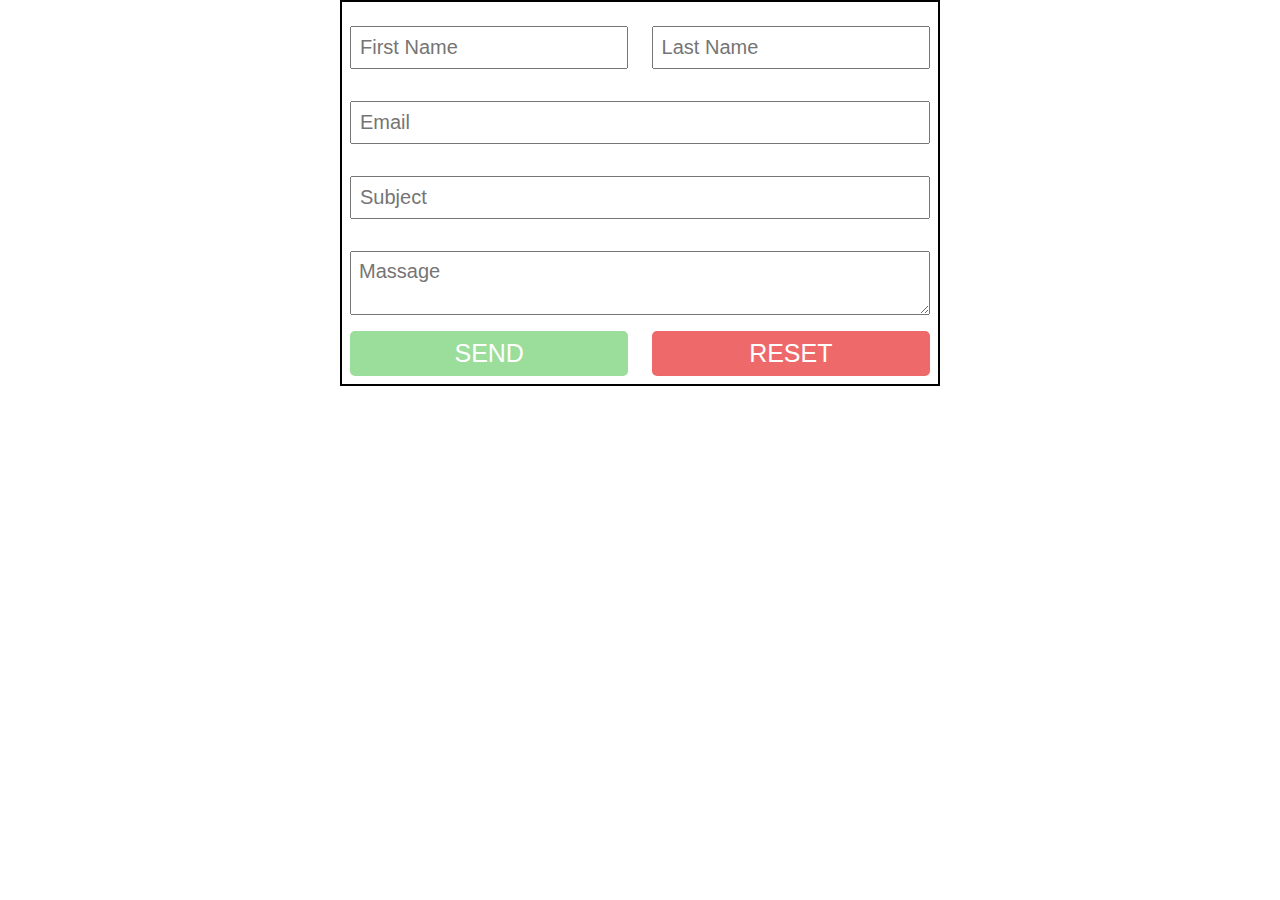
==== Q1/index.html @ 82cbc93b "commit q1" ====
<!DOCTYPE html>
<html lang="en">
  <head>
    <meta charset="UTF-8" />
    <meta http-equiv="X-UA-Compatible" content="IE=edge" />
    <meta name="viewport" content="width=device-width, initial-scale=1.0" />
    <link rel="stylesheet" href="style.css" />
    <title>CW14</title>
  </head>

  <body>
    <form action="#" >
      <div class="row  informationUser" >
        <input class="userInfo" type="text" placeholder="First Name"  name="firstName" pattern="[A-Za-z]{2,20}" />

        <input class="userInfo" type="text" placeholder="Last Name" name="lastName"  pattern="[A-Za-z]{2,20}"/>
      </div>
      <input type="text" placeholder="Email" name="email" pattern="[^@\s]+@[^@\s]+\.[^@\s]+" title="Invalid email address" required/>
      <input type="text" placeholder="Subject" name="subject"pattern="{2,200}" />
      <textarea  placeholder="Massage" name ="textarea"></textarea> 
      <div class="row"> 
        <button class="btn" id="send">SEND</button>
        <button  class="btn" id="reset">RESET</button>
    </div>
     
    </form>
    <script src="script.js"></script>
  </body>
</html>
---- Q1/style.css ----
* {
  margin: 0;
  padding: 0;
  box-sizing: border-box;
}
form {
  display: flex;
  width: 600px;
  flex-direction: column;
  border: 2px solid black;
  padding: 8px;
  font-family: sans-serif;
  font-size: 20px;
  margin: auto;
}

input , textarea {
  padding: 8px;
  margin: 16px 0;
  font-family: sans-serif;
  font-size: 20px;

}
.row{
    display: flex;
    justify-content: space-between;
    
}
.userInfo{
    width:48%
}
.btn{
    width: 48%;
    border-radius: 5px;
    padding: 8px;
    color: white;
    border: none;
    font-family: sans-serif;
    font-size: 25px;
  }

#send{
background-color: rgb(155, 221, 154);
}
#reset{
    background-color: rgb(238, 106, 106);
}
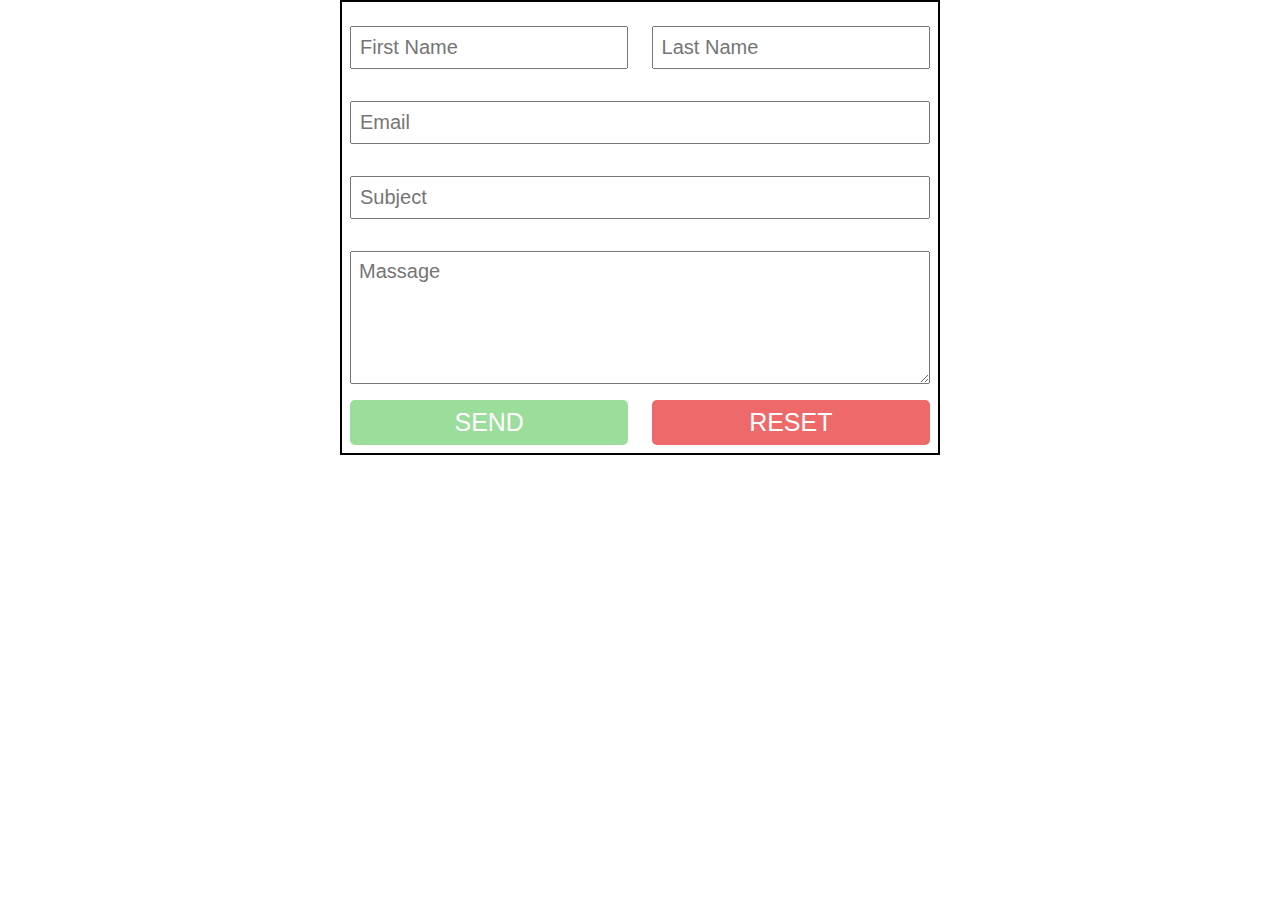
==== commit b0b53d22: "finish question 1" ====
--- a/Q1/index.html
+++ b/Q1/index.html
@@ -1,29 +1,32 @@
 <!DOCTYPE html>
 <html lang="en">
-  <head>
-    <meta charset="UTF-8" />
-    <meta http-equiv="X-UA-Compatible" content="IE=edge" />
-    <meta name="viewport" content="width=device-width, initial-scale=1.0" />
-    <link rel="stylesheet" href="style.css" />
-    <title>CW14</title>
-  </head>
 
-  <body>
-    <form action="#" >
-      <div class="row  informationUser" >
-        <input class="userInfo" type="text" placeholder="First Name"  name="firstName" pattern="[A-Za-z]{2,20}" />
+<head>
+  <meta charset="UTF-8" />
+  <meta http-equiv="X-UA-Compatible" content="IE=edge" />
+  <meta name="viewport" content="width=device-width, initial-scale=1.0" />
+  <link rel="stylesheet" href="style.css" />
+  <title>CW14</title>
+</head>
 
-        <input class="userInfo" type="text" placeholder="Last Name" name="lastName"  pattern="[A-Za-z]{2,20}"/>
-      </div>
-      <input type="text" placeholder="Email" name="email" pattern="[^@\s]+@[^@\s]+\.[^@\s]+" title="Invalid email address" required/>
-      <input type="text" placeholder="Subject" name="subject"pattern="{2,200}" />
-      <textarea  placeholder="Massage" name ="textarea"></textarea> 
-      <div class="row"> 
-        <button class="btn" id="send">SEND</button>
-        <button  class="btn" id="reset">RESET</button>
+<body>
+  <form action="#" method="post">
+    <div class="row  informationUser">
+      <input class="userInfo" type="text" placeholder="First Name" name="firstName" pattern="[A-Za-z]{2,20}" required />
+
+      <input class="userInfo" type="text" placeholder="Last Name" name="lastName" pattern="[A-Za-z]{2,20}" required />
     </div>
-     
-    </form>
-    <script src="script.js"></script>
-  </body>
-</html>
+    <input type="text" placeholder="Email" name="email" pattern="[^@\s]+@[^@\s]+\.[^@\s]+" title="Invalid email address"
+      required />
+    <input type="text" placeholder="Subject" name="subject" pattern="[A-Za-z]{2,200}" required />
+    <textarea placeholder="Massage" name="textarea" rows="5"></textarea>
+    <div class="row">
+      <button class="btn" id="send">SEND</button>
+      <button class="btn" id="reset">RESET</button>
+    </div>
+
+  </form>
+  <script src="script.js"></script>
+</body>
+
+</html>